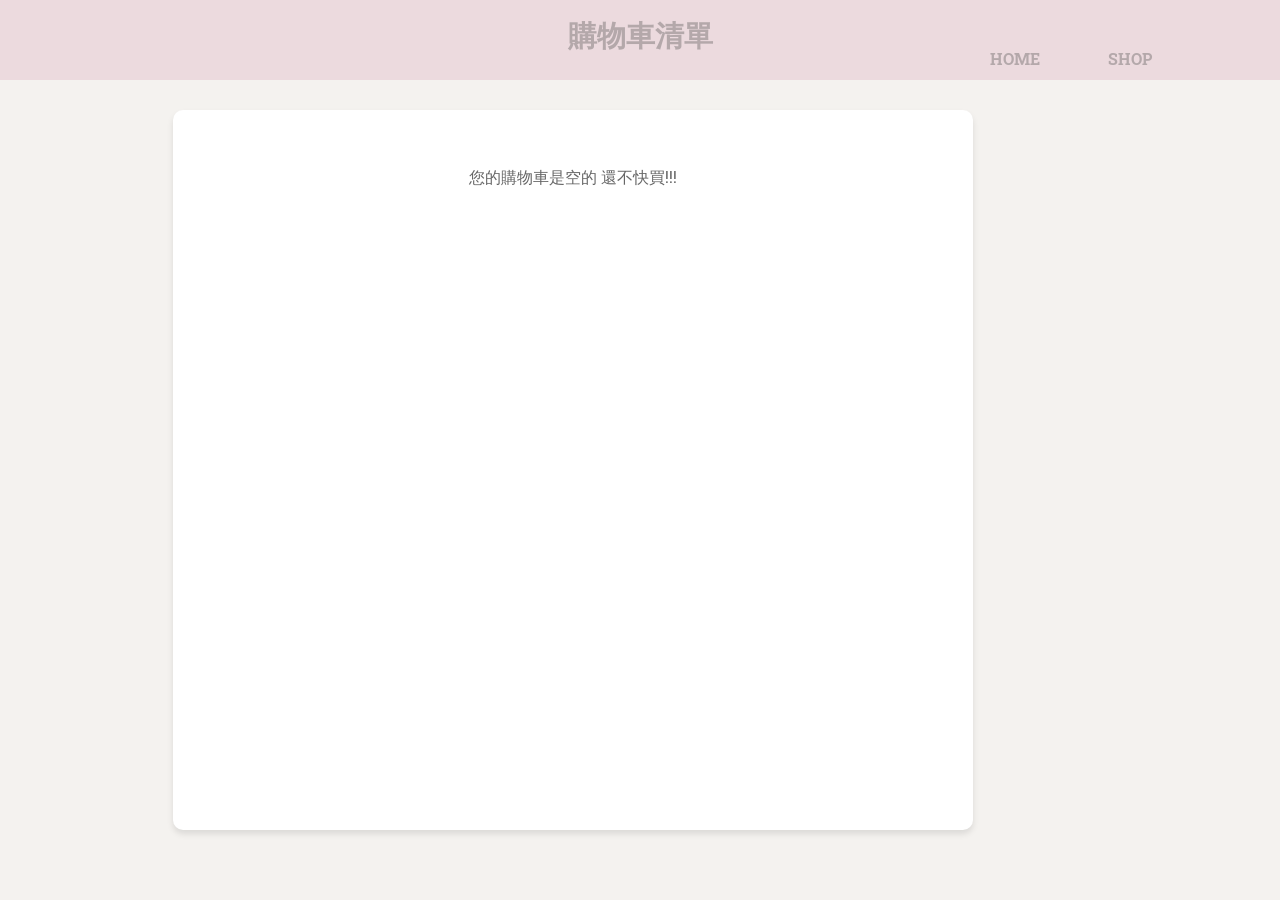
==== cart.html @ e8e1486c "Update cart.html" ====
<!DOCTYPE html>
<html lang="en">
<head>
    <meta charset="UTF-8">
    <meta name="viewport" content="width=device-width, initial-scale=1.0">
    <title>購物車清單</title>
    <link href="https://fonts.googleapis.com/css2?family=Playfair+Display:wght@400;700&family=Roboto+Slab:wght@400;700&display=swap" rel="stylesheet">
    <style>
        body {
            font-family: 'Roboto Slab', serif;
            margin: 0;
            padding: 0;
            background-color: rgba(244, 241, 238, 0.916);
            color: #333;
        }

        header{
            position: fixed;
            top: 0;
            left: 0;
            z-index: 1000;
            background-color: rgb(236, 218, 222);
            height: 80px;
            width: 100%;
        }
        h1{
            color:rgba(100, 98, 98, 0.412);
            position: relative;
            text-align: center;
            top:16px;
            margin: 0;
            font-size: 1.8em;
        }
        header a{
            color:rgba(100, 98, 98, 0.412);
            text-decoration:none;
        }
        header li{
            display: inline;
            margin-right: 5vw;
        }
        header a:hover, .first a:hover{
            text-decoration: underline;
        }
        header ul{
            position:absolute;
            right:5vw;
            top:2.5vw;
        }

        .container {
            position: absolute;
            margin: 20px auto;
            width: 90%;
            max-width: 800px;
            background-color: white;
            border-radius: 10px;
            box-shadow: 0px 4px 6px rgba(0, 0, 0, 0.1);
            overflow: hidden;
            top: 90px;
            right: 24%;
            bottom:50px;
        }


        .cart-items {
            padding: 20px;
        }

        .cart-item {
            display: flex;
            align-items: center;
            justify-content: space-between;
            padding: 10px 0;
            border-bottom: 1px solid #ddd;
        }

        .cart-item:last-child {
            border-bottom: none;
        }

        .cart-item img {
            max-height: 200px;
            max-width: 100%;
            border-radius: 8px;
            transition: transform 0.3s ease;
            
        }

        .cart-item-details {
            flex: 1;
            margin-left: 10px;
        }

        .cart-item-details h2 {
            margin: 0;
            font-size: 1em;
            color: #cc4279;
        }

        .cart-item-details p {
            margin: 5px 0 0;
            font-size: 0.9em;
            color: #666;
        }

        .cart-item-controls {
            display: flex;
            align-items: center;
        }

        .cart-item-controls button {
            background-color: #cc4279;
            color: white;
            border: none;
            padding: 5px 10px;
            cursor: pointer;
            font-size: 1em;
            border-radius: 5px;
        }

        .cart-item-controls button:hover {
            background-color: #ee97ba;
        }

        .cart-item-controls span {
            margin: 0 10px;
            font-size: 1em;
        }

        .cart-item-price {
            color: #333;
            font-size: 1em;
        }

        .total {
            padding: 20px;
            background-color: #f6d8e4;
            text-align: right;
            font-size: 1.2em;
            color: #333;
        }

        .total span {
            color: #cc4279;
            font-weight: bold;
        }

        .checkout-btn {
            display: block;
            width: 100%;
            padding: 15px;
            background-color: #cc4279;
            color: white;
            border: none;
            text-align: center;
            font-size: 1.1em;
            cursor: pointer;
            transition: background-color 0.3s;
            text-decoration: none;
        }

        .checkout-btn:hover {
            background-color: #ee97ba;
        }

        .empty-message {
            text-align: center;
            padding: 20px;
            color: #666;
            font-size: 1em;
        }
        .delete-btn {
            background-color: #e74c3c;
            color: white;
            border: none;
            padding: 5px 10px;
            cursor: pointer;
            font-size: 1em;
            border-radius: 5px;
            margin-left: 10px;
        }

        .delete-btn:hover {
            background-color: #c0392b;
        }

        #upload-to-discord {
            background-color: #995b90;
            color: white;
            border: none;
            border-radius: 5px;
            padding: 10px 20px;
            font-size: 16px;
            cursor: pointer;
            transition: background-color 0.3s ease;
        }

        #upload-to-discord:hover {
            background-color: #933090;
        }

    </style>
    <script>
        function updateQuantity(button, change) {
            const item = button.closest('.cart-item');
            const quantitySpan = item.querySelector('.cart-item-controls span');
            let quantity = parseInt(quantitySpan.textContent);
            quantity = Math.max(0, quantity + change);
            quantitySpan.textContent = quantity;

            const price = parseInt(item.getAttribute('data-price'));
            const itemPrice = item.querySelector('.cart-item-price');
            itemPrice.textContent = `NT$${price * quantity}`;

            updateTotal();
        }

        function updateTotal() {
            let total = 0;
            document.querySelectorAll('.cart-item').forEach(item => {
                const quantity = parseInt(item.querySelector('.cart-item-controls span').textContent);
                const price = parseInt(item.getAttribute('data-price'));
                total += quantity * price;
            });
            document.querySelector('.total span').textContent = `NT$${total}`;
        }
        function loadCart() {
            const cart = JSON.parse(localStorage.getItem('cart')) || [];
            const cartContainer = document.querySelector('.cart-items');

            // 清空購物車內容
            cartContainer.innerHTML = '';

            if (cart.length === 0) {
                cartContainer.innerHTML = '<p class="empty-message">您的購物車是空的 還不快買!!!</p>';
                document.querySelector('.total').style.display = 'none';
                return;
            }

            cart.forEach(item => {
                const cartItem = document.createElement('div');
                cartItem.className = 'cart-item';
                item.price = parseInt(item.price.replace(/[^\d]/g, ''), 10);
                cartItem.setAttribute('data-price', item.price);
                cartItem.innerHTML = `
                    <img src="${item.img}" alt="${item.name}">
                    <div class="cart-item-details">
                        <h2>${item.name}</h2>
                    </div>
                    <div class="cart-item-controls">
                        <button onclick="updateQuantity(this, -1)">-</button>
                        <span>1</span>
                        <button onclick="updateQuantity(this, 1)">+</button>
                    </div>
                    <div class="cart-item-price">NT$${item.price}</div>
                    <button class="delete-btn" onclick="removeFromCart('${item.name}')">刪除</button>
                `;
                cartContainer.appendChild(cartItem);
            });

            updateTotal();
        }

        function removeFromCart(itemName) {
            // 獲取購物車數據
            let cart = JSON.parse(localStorage.getItem('cart')) || [];

            // 過濾掉要刪除的商品
            cart = cart.filter(item => item.name !== itemName);

            // 更新 localStorage
            localStorage.setItem('cart', JSON.stringify(cart));

            // 重新加載購物車內容
            loadCart();
        }


        document.addEventListener('DOMContentLoaded', loadCart);
    </script>
</head>
<body>
    <header>
        <h1>購物車清單</h1>
    <nav>
        <ul>
        <li><strong><a href="index.html">HOME</a></strong></li>
        <li><strong><a href="items.html">SHOP</a></strong></li>
    </ul>
    </nav>
    </header>

    <div class="container">
        <div class="cart-items"></div>

        <!-- Total -->
        <div class="total">
            <input id="webhook-url" type="url" placeholder="請輸入你想分享到的伺服器 Discord Webhook URL" style="width: 50%; margin-top: 10px; padding: 10px;">
            <button id="upload-to-discord">上傳到 Discord</button>
            總額: <span>NT$1000</span>
        </div>


    </div>
    <script>
        document.getElementById('upload-to-discord').addEventListener('click', function () {
            const webhookUrl = document.getElementById('webhook-url').value.trim();
        
            if (!webhookUrl) {
                alert('請輸入有效的 Webhook URL！');
                return;
            }
            const cartItems = [];
            document.querySelectorAll('.cart-item').forEach(item => {
                const name = item.querySelector('.cart-item-details h2').textContent;
                const price = parseInt(item.getAttribute('data-price'));
                const quantity = parseInt(item.querySelector('.cart-item-controls span').textContent);
                const imageUrl = item.querySelector('img').src; // 提取圖片的 URL
                cartItems.push({ name, price, quantity, imageUrl });
            });

            const payload = {
                content: '購物車清單如下：',
                embeds: cartItems.map(item => ({
                    title: item.name,
                    fields: [
                        { name: '單價', value: `NT$${item.price}`, inline: true },
                        { name: '數量', value: `${item.quantity}`, inline: true },
                        { name: '總價', value: `NT$${item.price * item.quantity}`, inline: true }
                    ],
                    image: {
                        url: item.imageUrl // 這是商品圖片的 URL
                    }
                }))
            };

            fetch(webhookUrl, {
                method: 'POST',
                headers: { 'Content-Type': 'application/json' },
                body: JSON.stringify(payload)
            })
            .then(response => {
                if (response.ok) {
                    alert('已成功上傳到 Discord！');
                } else {
                    alert('上傳失敗，請確認 Webhook URL 是否正確。');
                }
            })
            .catch(error => {
                console.error('Error uploading to Discord:', error);
                alert('上傳過程中發生錯誤！');
            });
        });
    </script>
    <!-- Message for empty cart -->
    <!-- <div class="empty-message">您的購物車是空的</div> -->
</body>
</html>
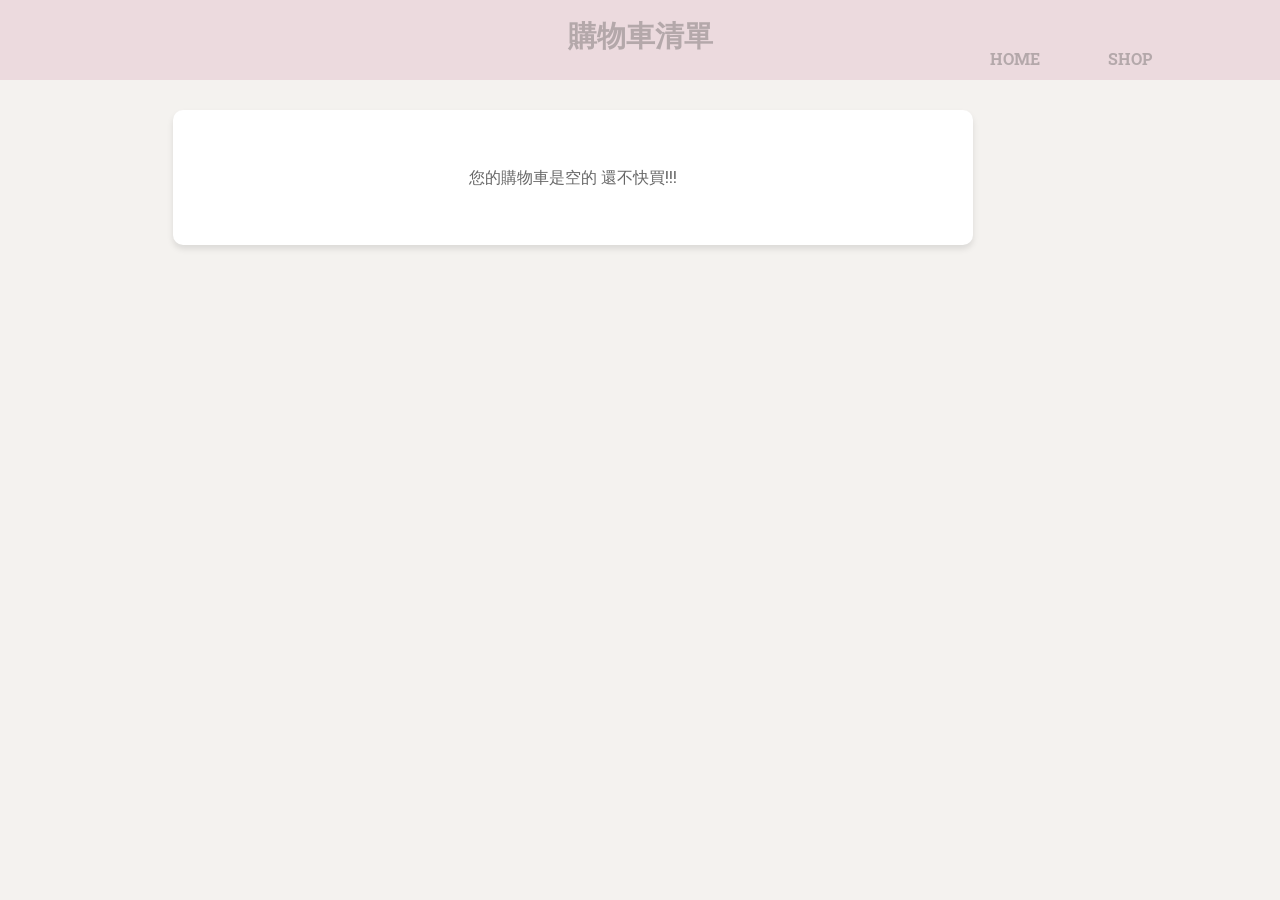
==== commit 791787c9: "Update cart.html" ====
--- a/cart.html
+++ b/cart.html
@@ -59,7 +59,6 @@
             overflow: hidden;
             top: 90px;
             right: 24%;
-            bottom:50px;
         }
 
 
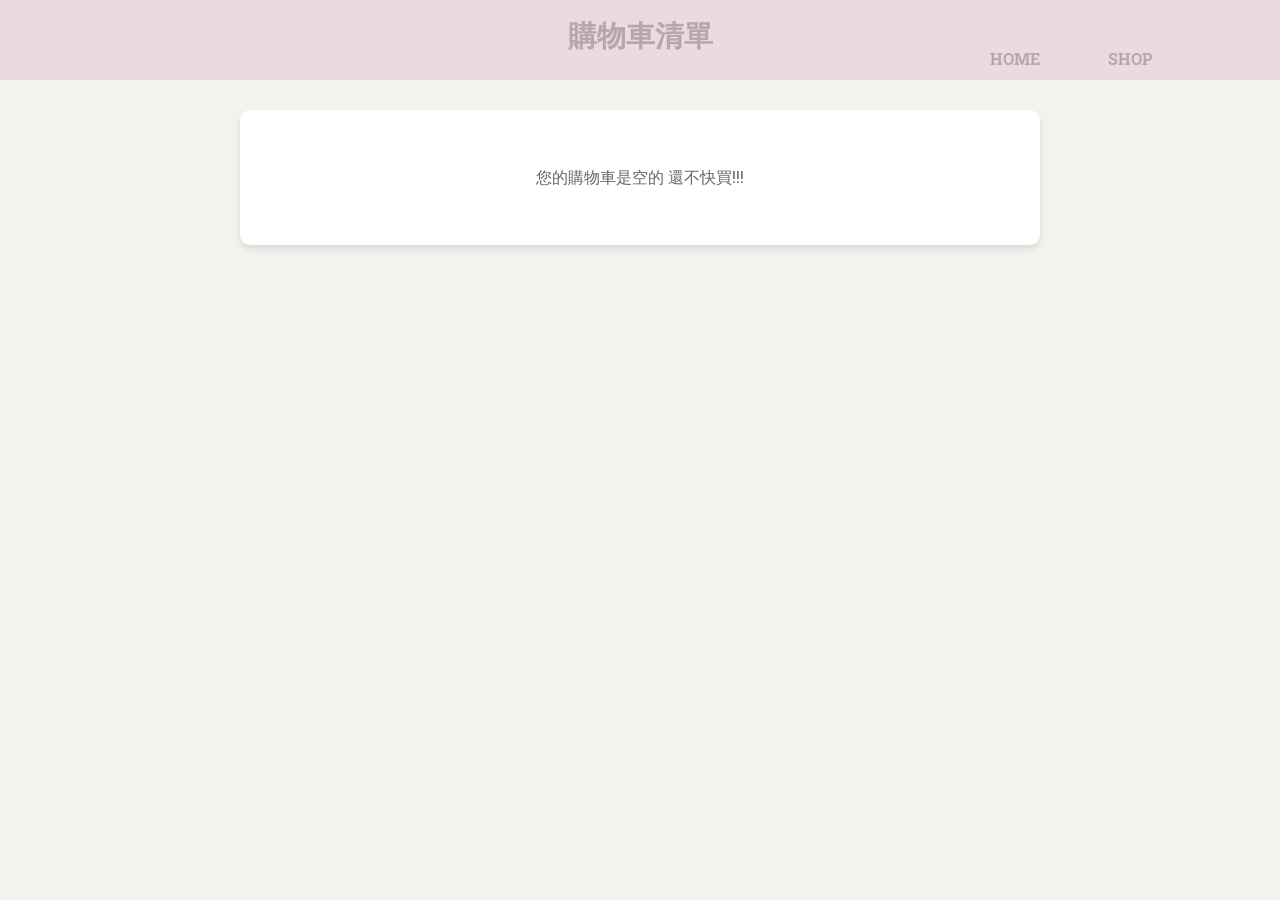
==== commit 94c74839: "Update cart.html" ====
--- a/cart.html
+++ b/cart.html
@@ -49,7 +49,7 @@
         }
 
         .container {
-            position: absolute;
+            position: relative;
             margin: 20px auto;
             width: 90%;
             max-width: 800px;
@@ -58,9 +58,7 @@
             box-shadow: 0px 4px 6px rgba(0, 0, 0, 0.1);
             overflow: hidden;
             top: 90px;
-            right: 24%;
-        }
-
+        }
 
         .cart-items {
             padding: 20px;
@@ -83,7 +81,6 @@
             max-width: 100%;
             border-radius: 8px;
             transition: transform 0.3s ease;
-            
         }
 
         .cart-item-details {
@@ -185,20 +182,62 @@
         }
 
         #upload-to-discord {
-            background-color: #995b90;
+            background-color: #9a6592;
             color: white;
             border: none;
-            border-radius: 5px;
-            padding: 10px 20px;
-            font-size: 16px;
+            border-radius: 6px;
+            padding: 8px 15px;
+            font-size: 12px;
             cursor: pointer;
             transition: background-color 0.3s ease;
         }
 
         #upload-to-discord:hover {
-            background-color: #933090;
-        }
-
+            background-color: #984095;
+        }
+
+        @media (max-width: 600px) {
+            header {
+                height: 60px;
+            }
+            h1 {
+                font-size: 1.5em;
+                top: 10px;
+            }
+            header ul {
+                right: 2vw;
+                top: 2vw;
+            }
+            .container {
+                width: 100%;
+                margin: 0;
+                border-radius: 0;
+                box-shadow: none;
+            }
+            .cart-item {
+                flex-direction: column;
+                align-items: flex-start;
+            }
+            .cart-item img {
+                max-width: 100%;
+                max-height: 150px;
+            }
+            .cart-item-details {
+                margin-left: 0;
+                margin-top: 10px;
+            }
+            .cart-item-controls {
+                margin-top: 10px;
+            }
+            .cart-item-price {
+                margin-top: 10px;
+                font-size: 0.9em;
+            }
+            .total {
+                font-size: 1em;
+                text-align: center;
+            }
+        }
     </style>
     <script>
         function updateQuantity(button, change) {
